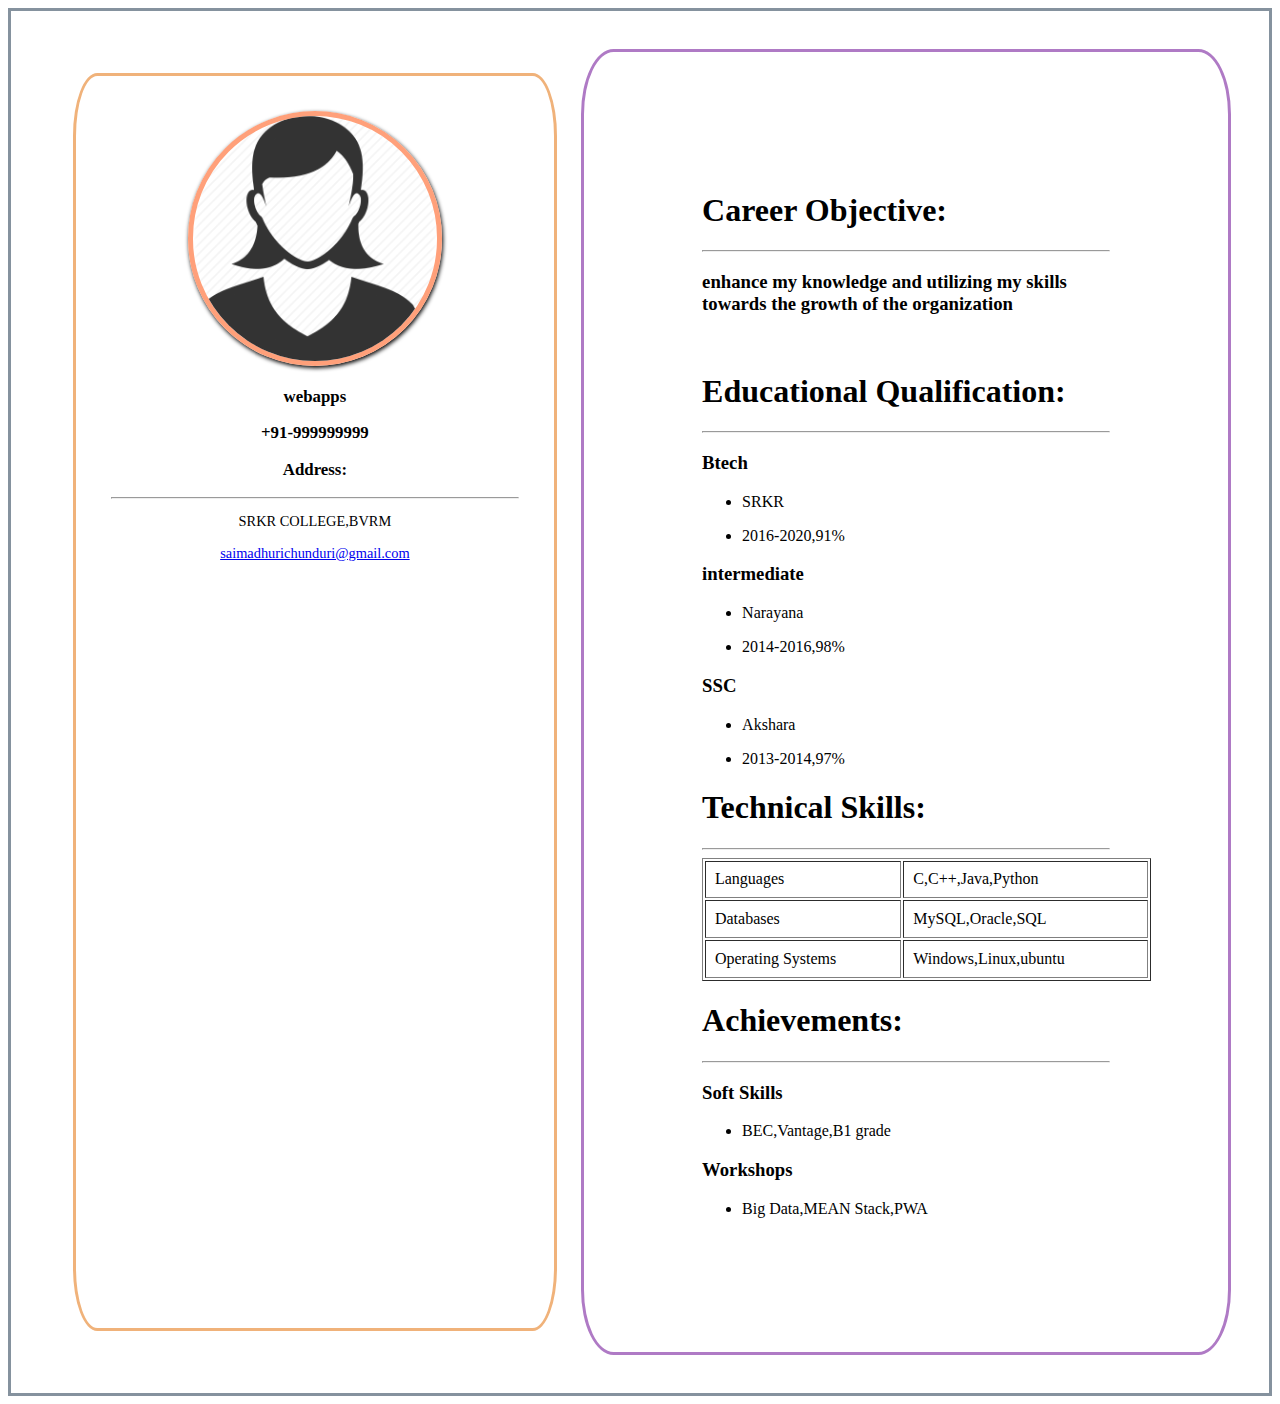
==== index.html @ 245c4aa4 "add" ====
<!DOCTYPE html>
<html lang="en" dir="ltr">
  <head>
    <meta charset="utf-8">
    <title>RESUME</title>
    <meta name="viewport" content="width=device-width,initial value=1%">
    <link rel="stylesheet" href="style.css">
  </head>
  <body>
    <div class="parent">
      <div class="childone">
       <!-- <img src="42025-200.png" alt="not set">
       <h3> Name </h3>
       <a href="mailto:saimadhurichunduri@gmail.com">Click to mail saimadhurichunduri</a>
       <h3>+91-9992199912</h3>
       <h2>Address</h2>
       <hr>
       <p>  SRKR ENGINEERING COLLEGE </p>
       BVRM -->
      </div>
      <div class="childtwo">
       <!-- <h1>Career Objective:</h1>
       <hr>  -->
      </div>
    </div>
    <script type="text/javascript" src="main.js">

    </script>


  </body>
</html>
---- style.css ----
.parent{
  display: flex;
  flex-direction: row;
  border:3px solid #85929E;

    padding: 3%;

}

.childone{
  border:3px solid #F0B27A;
  padding: 3%;
  margin: 2%;
  width: 90%;
  font-size: 90%;

  font-style: normal;
    border-radius: 5%;
    text-align: center;
}
.childtwo{
  border:3px solid #AF7AC5;
  padding: 10%;
  width: 90%;
    border-radius: 5%;

}
table{
  width: 110%;

}
td{
  padding: 2%;
}
img{
  width: 60%;
  border: 5px solid #FFA07A;
  border-radius: 50%;
  box-shadow: 1px 2px 4px;

}
@media only screen  and (max-width: 480px){
  .parent{
    display: flex;
    flex-direction: column;
    border:3px solid #A6ACAF;

      padding: 3%;

  }
  a{word-wrap: break-word;}
  .childone{
    border:3px solid #EC7063;
    padding: 3%;
    margin: 2%;
    width: 50%;
    font-size: 70%;
    background-color: #82E0AA;
    font-style: normal;
      border-radius: 5%;
      text-align: center;
  }
  .childtwo{
    border:3px solid purple;
    padding: 10%;
    width: 70%;
      border-radius: 5%;
  }
  table{
    width: 110%;

  }
  td{
    padding: 2%;
  }
  img{
    width: 60%;
    border: 5px solid skyblue;
    border-radius: 50%;
    box-shadow: 1px 2px 4px;

  }
}
@media only screen  and (min-width: 480px) and (max-width: 760px){
  .parent{
    display: flex;
    flex-direction: row;
    border:3px solid skyblue;

      padding: 3%;

  }
  a{word-wrap: break-word;}
  .childone{
    border:3px solid orange;
    padding: 3%;
    margin: 2%;
flex-direction: row;
    width: 50%;
    font-size: 70%;
    background-color: #A6ACAF;
    font-style: normal;
    text-align: left;
      border-radius: 5%;

  }
  .childtwo{
    border:3px solid purple;
    padding: 10%;
    width: 70%;

      border-radius: 5%;
  }
  table{
    width: 110%;

  }
  td{
    padding: 2%;
  }
  img{
    width: 60%;
    border: 5px solid skyblue;
    border-radius: 50%;
    box-shadow: 1px 2px 4px;

  }

}
@media only screen  and (min-width: 761px) and (max-width: 1024px){
  .parent{
    display: flex;
    flex-direction: row;
    border:3px solid yellow;

      padding: 3%;

  }
  a{word-wrap: break-word;}
  .childone{
    border:3px solid lavender;
    padding: 3%;
    margin: 2%;
    width: 50%;
    font-size: 70%;
    background-color: skyblue;
    font-style: normal;
      border-radius: 5%;
      text-align: center;
  }
  .childtwo{
    border:3px solid purple;
    padding: 10%;
    width: 70%;
      border-radius: 5%;
  }
  img{
    width: 60%;
    border: 5px solid skyblue;
    border-radius: 50%;
    box-shadow: 1px 2px 4px;

  }

}
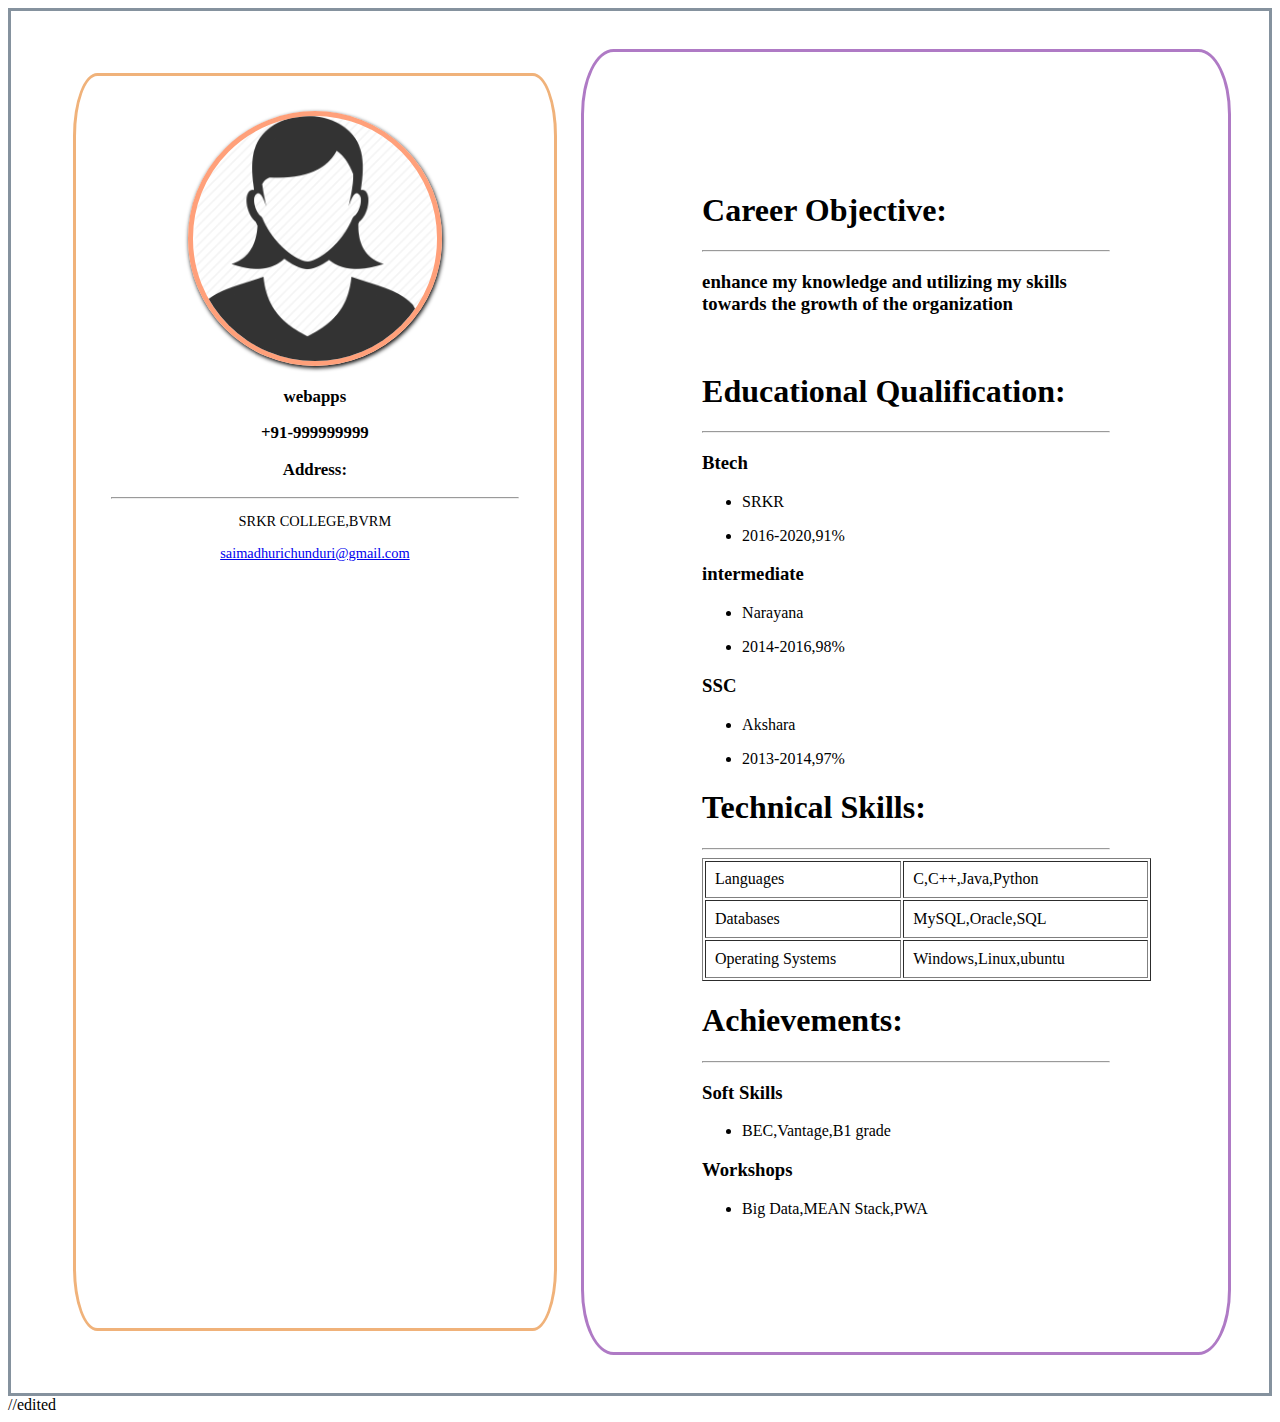
==== commit 7a488540: "Update index.html" ====
--- a/index.html
+++ b/index.html
@@ -30,3 +30,4 @@
 
   </body>
 </html>
+//edited
